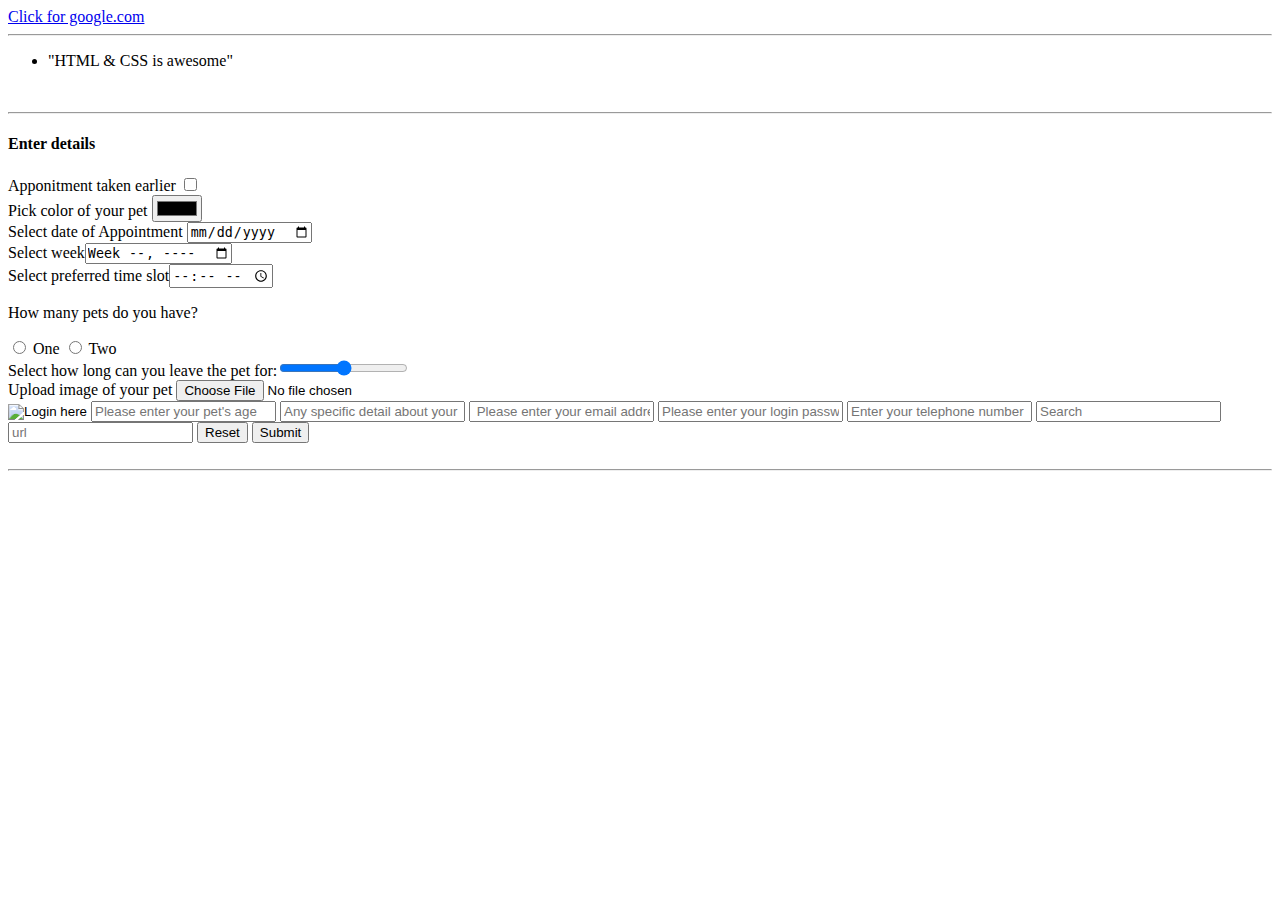
==== HTML/index.html @ b22ba4d9 "Add files via upload" ====
<!DOCTYPE html>
<html lang="en">
  <head>
    <meta charset="UTF-8" />
    <meta http-equiv="X-UA-Compatible" content="IE=edge" />
    <meta name="viewport" content="width=device-width, initial-scale=1.0" />
    <title>Document</title>
    <link rel="stylesheet" href="./Css/style.css" />
  </head>
  <body>
    
    <!--5.Create an element that helps you to open the https://google.com in
        separate new tab-->
    <a href="https://www.google.com" target="_blank">Click for google.com</a>
    <br />
    <hr />

    <!--
      10. In your, HTML page add the below line and Highlight it without using
      any CSS. "HTML & CSS is awesome"
    -->
    <div><ul><li>"HTML & CSS is awesome"</li></ul></div>

    <br />
    <hr />

    <!--
      11. Create an HTML page, which should contain all types of input elements
    -->
    <form class="form1">
      <h4>Enter details</h4>
      <div>
        <label>Apponitment taken earlier</label>
        <input type="checkbox" />
      </div>

      <div><label> Pick color of your pet</label> <input type="color" /></div>

      <div><label>Select date of Appointment </label><input type="date" /></div>
      <div><label>Select week</label><input type="week" /></div>
      <div><label>Select preferred time slot</label><input type="time" /></div>
      <p>How many pets do you have?</p>
      <div>
        <input type="radio" /> <label>One</label>
        <input type="radio" />
        <label>Two</label>
      </div>
      <div>
        <label>Select how long can you leave the pet for:</label
        ><input type="range" min="0" max="10" />
      </div>

      <div><label> Upload image of your pet</label> <input type="file" /></div>
      <input type="image" alt=" Login here " />
      <input type="number" placeholder="Please enter your pet's age" />

      <input type="text" placeholder="Any specific detail about your pet " />

      <input type="email" placeholder=" Please enter your email address" />
      <input type="password" placeholder="Please enter your login password" />
      <input type="tel" placeholder="Enter your telephone number" />
      <input type="search" placeholder="Search" />

      <input type="url" placeholder="url" />

      <input class="btn" type="reset" />
      <input class="btn" type="submit" />
    </form>
    <br />
    <hr />

    <!-- 1. Fix the bugs in below snippet
<html lang="en">
<head>
    <title>Document
        <body>
            guvi
    </title>
</head>
<div>
    Lorem ipsum dolor sit amet consectetur adipisicing elit.
    <div>
        <div>
            Guvi Geek Network
        </div>
    </body>
</html> -->

    <!-- <html lang="en">
    <head>
        <title>Document
            
        </title>
    </head>
    <body>
        guvi
    <div>
        Lorem ipsum dolor sit amet consectetur adipisicing elit.
        <div>
            <div>
                Guvi Geek Network
            </div>
        </body>
    </html> -->

    <!-- 2. <html lang="en">
        <head>
            <title>Document
                <body>
                    guvi
        </head>
        <div>
            Lorem ipsum dolor sit amet consectetur adipisicing elit.
            <div>
                <div>
                    Guvi Geek Network
                </div>
            </body>
        </html> -->

    <!-- <html lang="en">
    <head>
        <title>Document
           
    </head>
    <body>
        guvi
    <div>
        Lorem ipsum dolor sit amet consectetur adipisicing elit.
        <div>
            <div>
                Guvi Geek Network
            </div>
        </body>
    </html> -->

    <!--4. to link javascript with html -->
    <script src="./script/script.js"></script>
  </body>
</html>
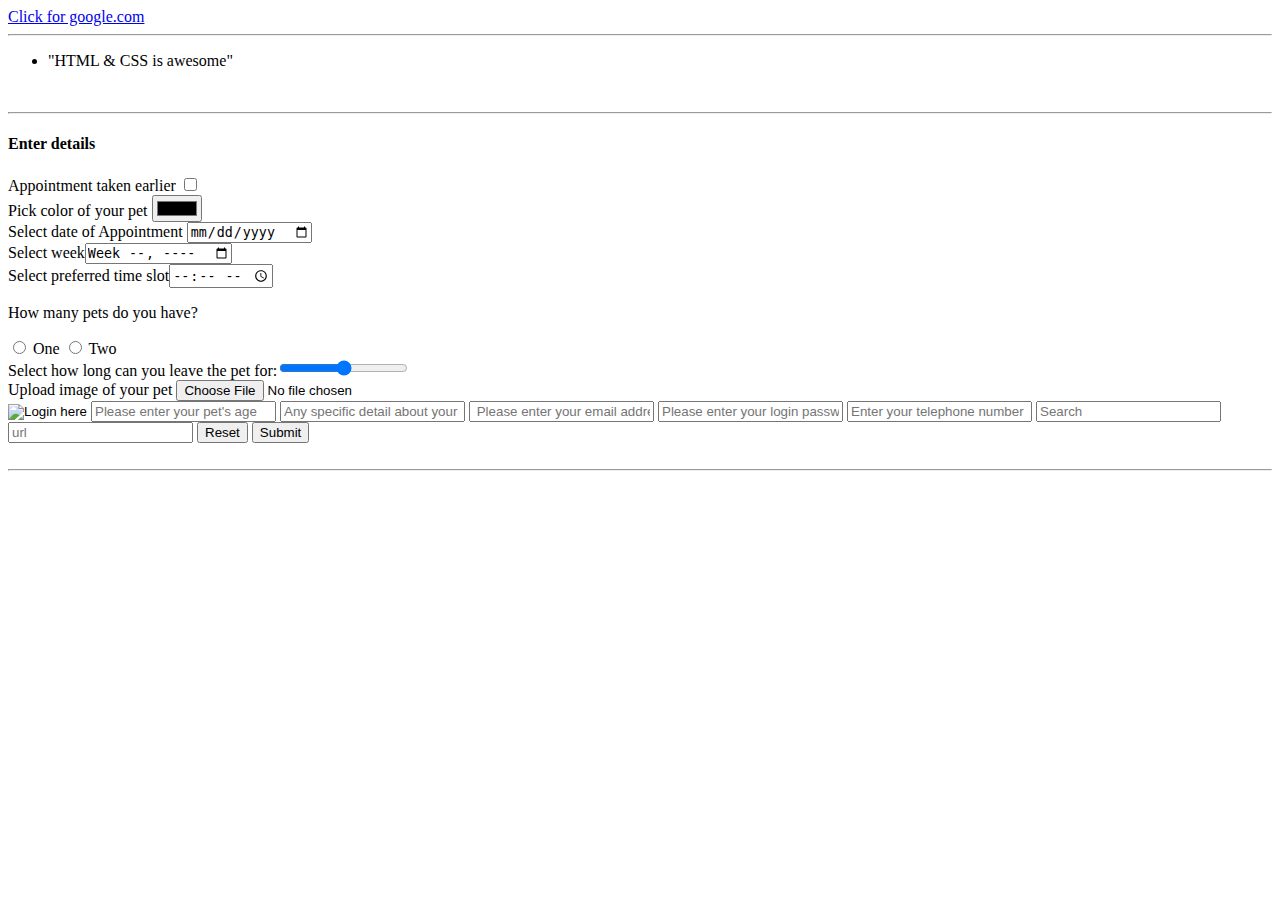
==== commit 27926a63: "Add files via upload" ====
--- a/HTML/index.html
+++ b/HTML/index.html
@@ -30,7 +30,7 @@
     <form class="form1">
       <h4>Enter details</h4>
       <div>
-        <label>Apponitment taken earlier</label>
+        <label>Appointment taken earlier</label>
         <input type="checkbox" />
       </div>
 
